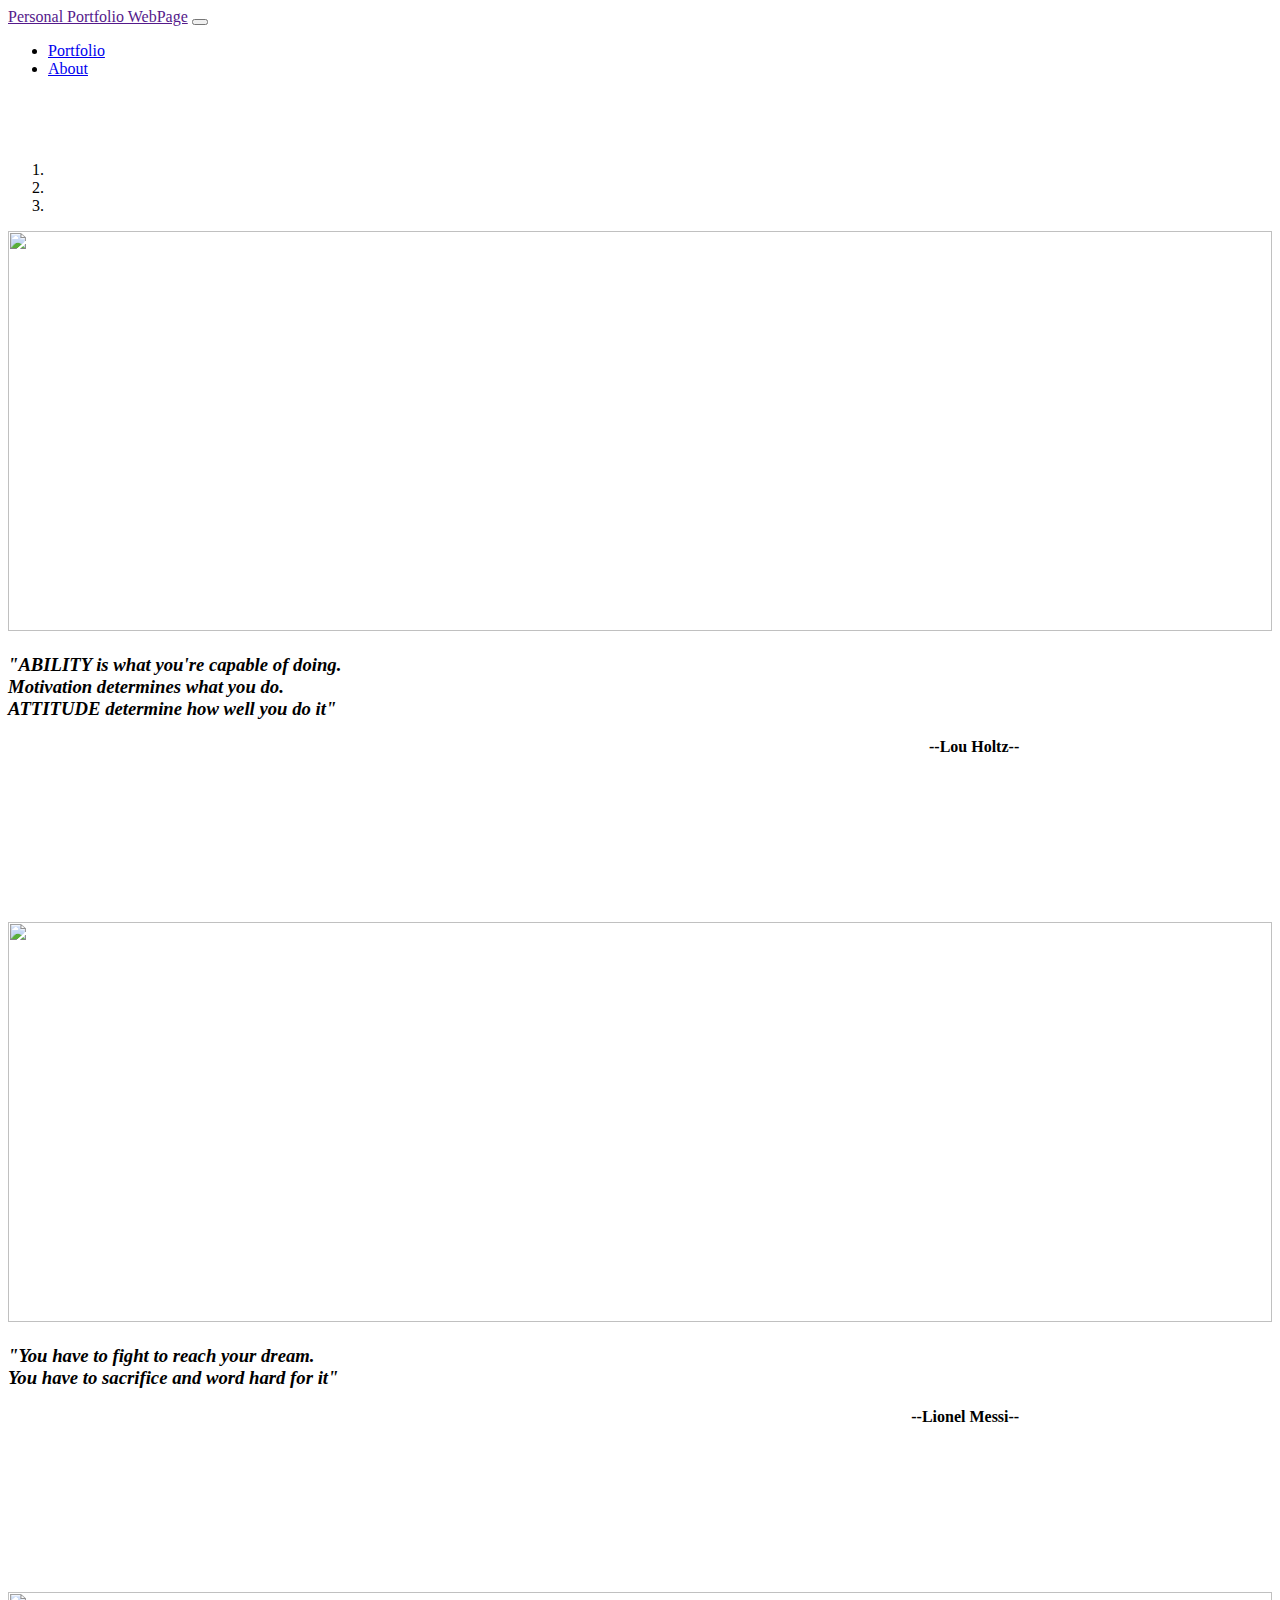
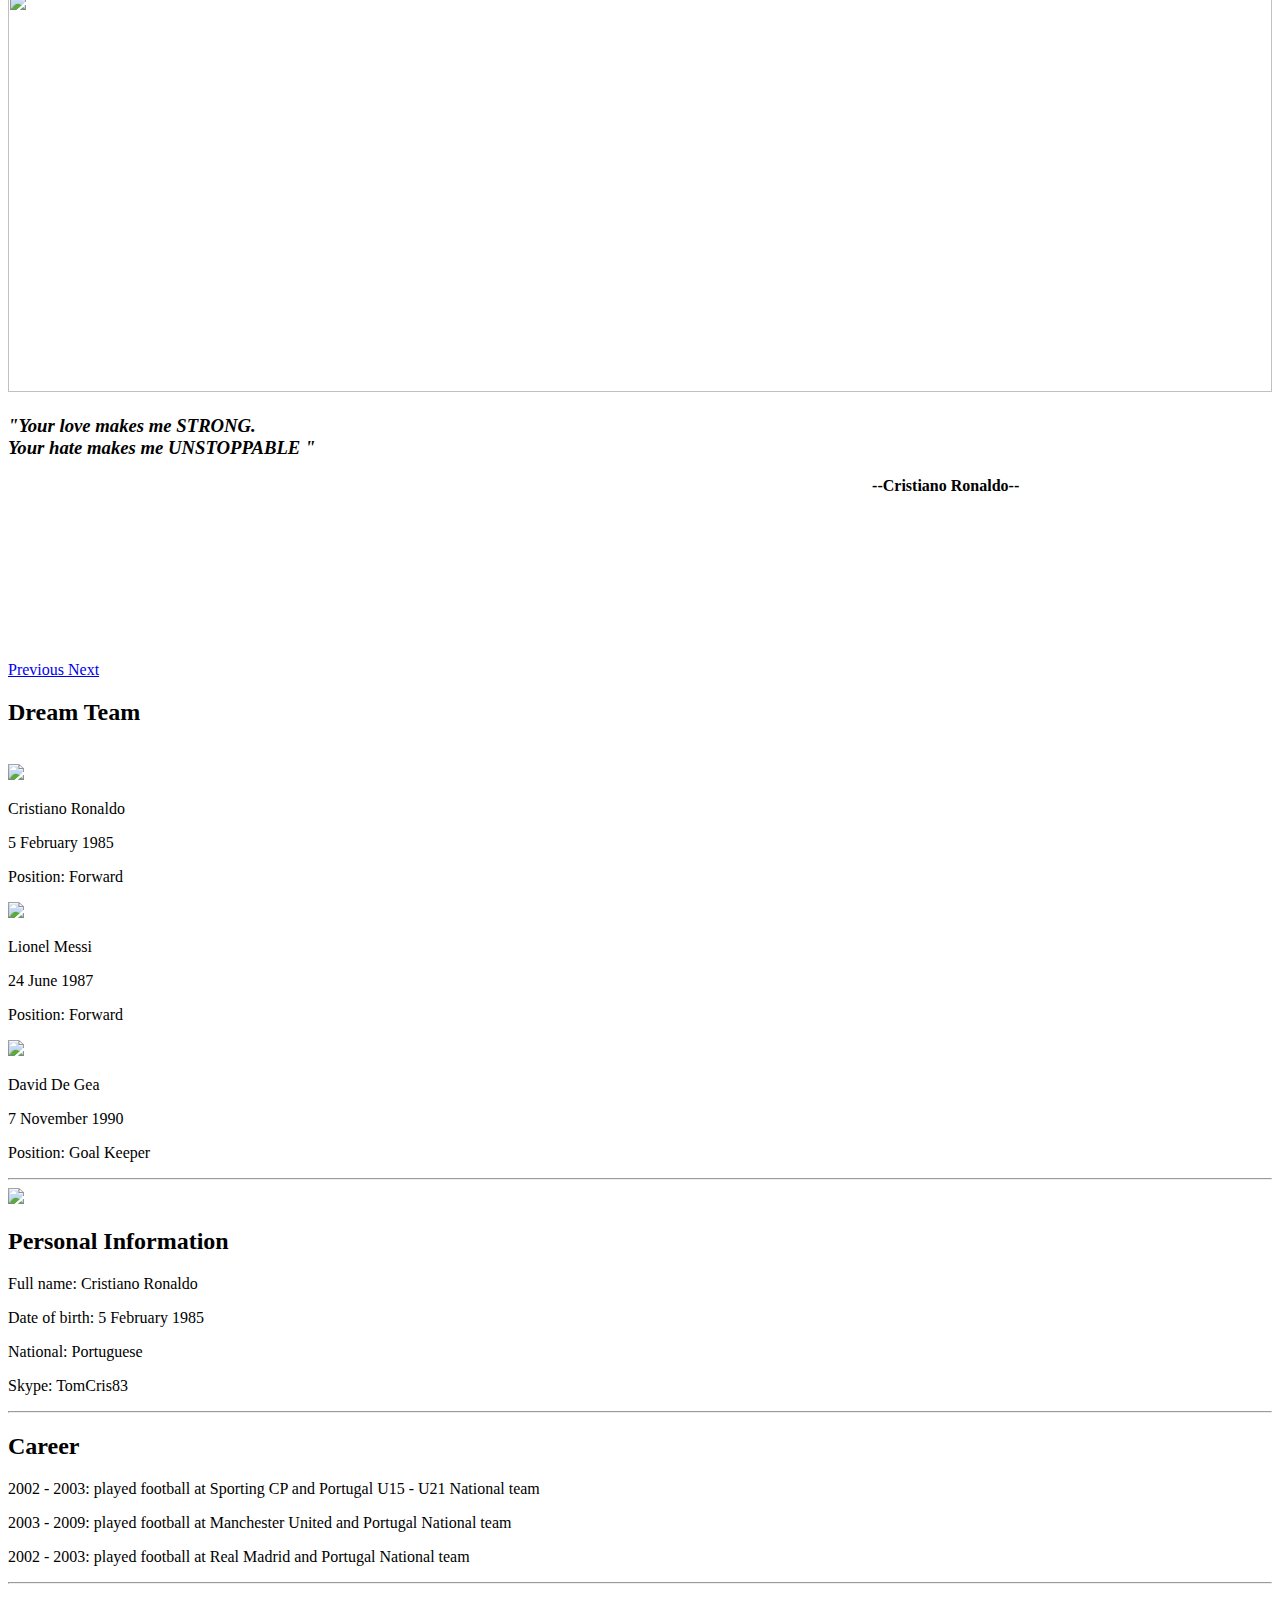
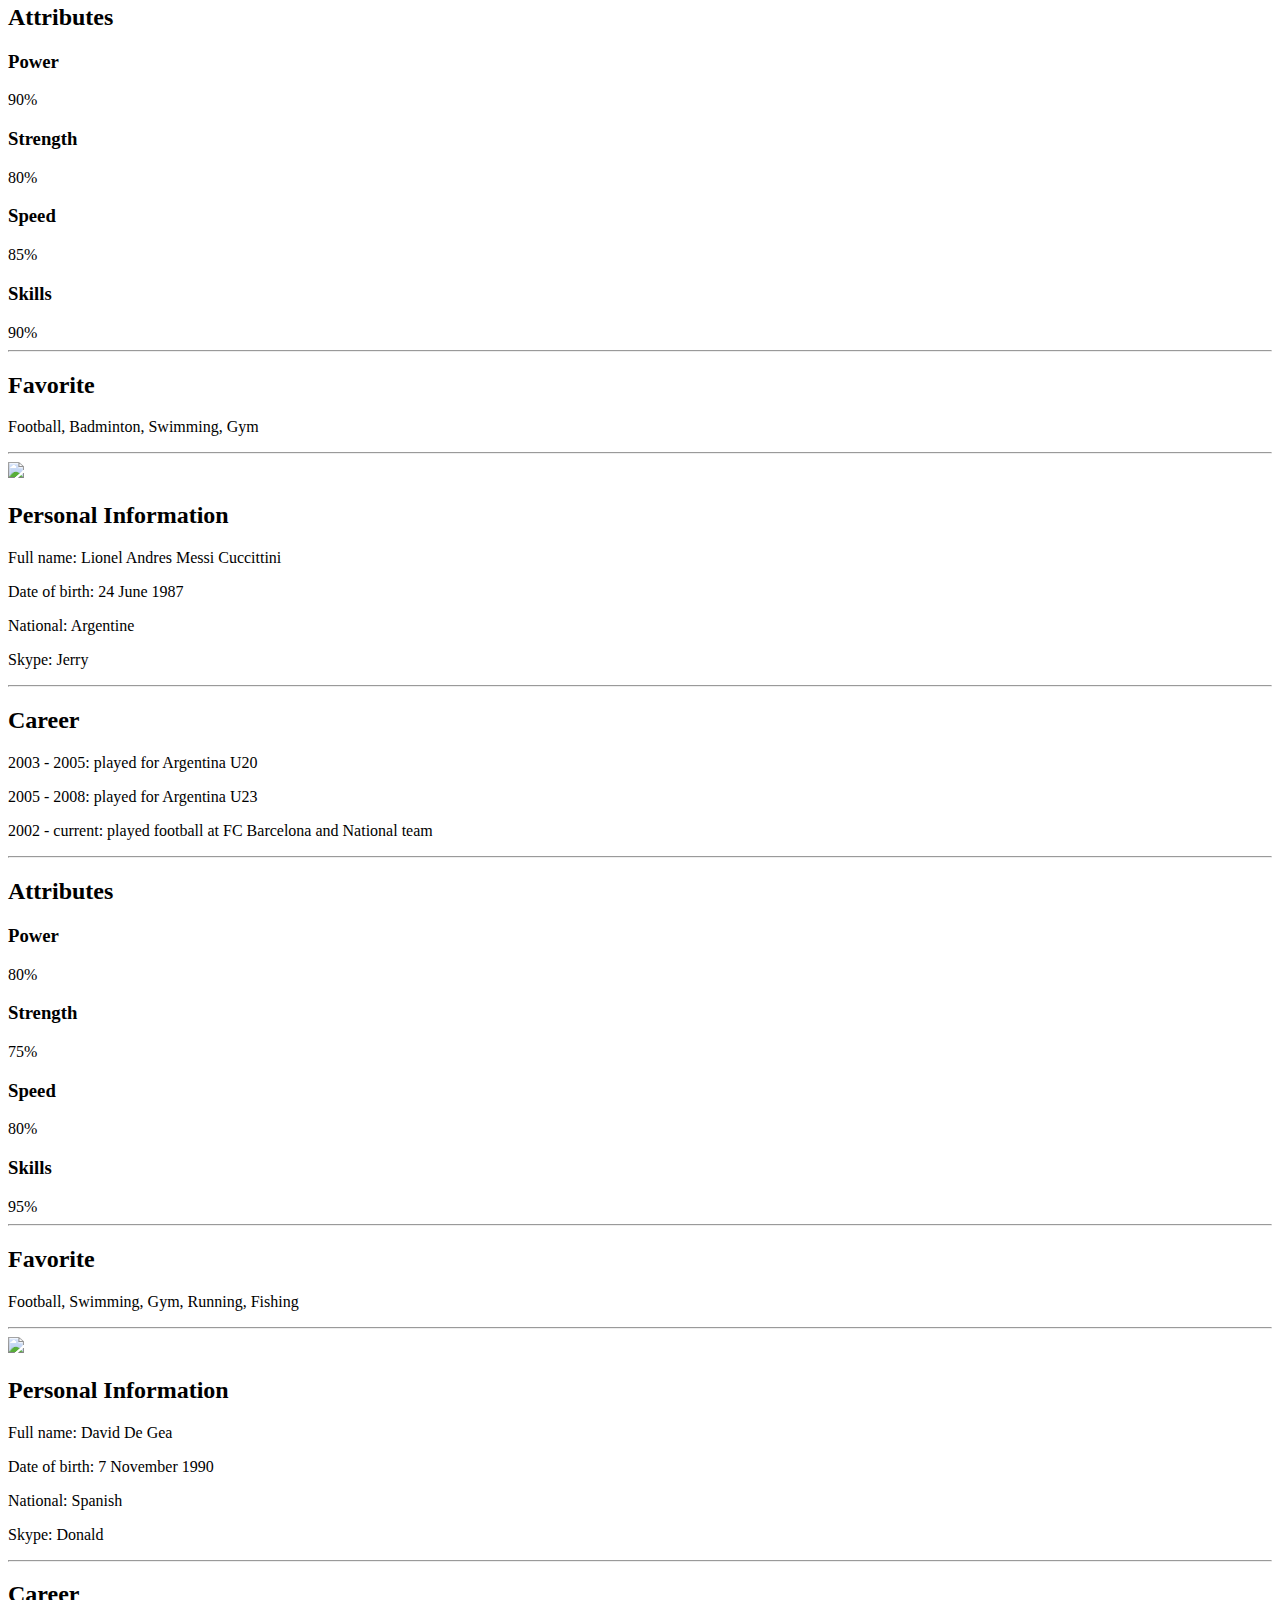
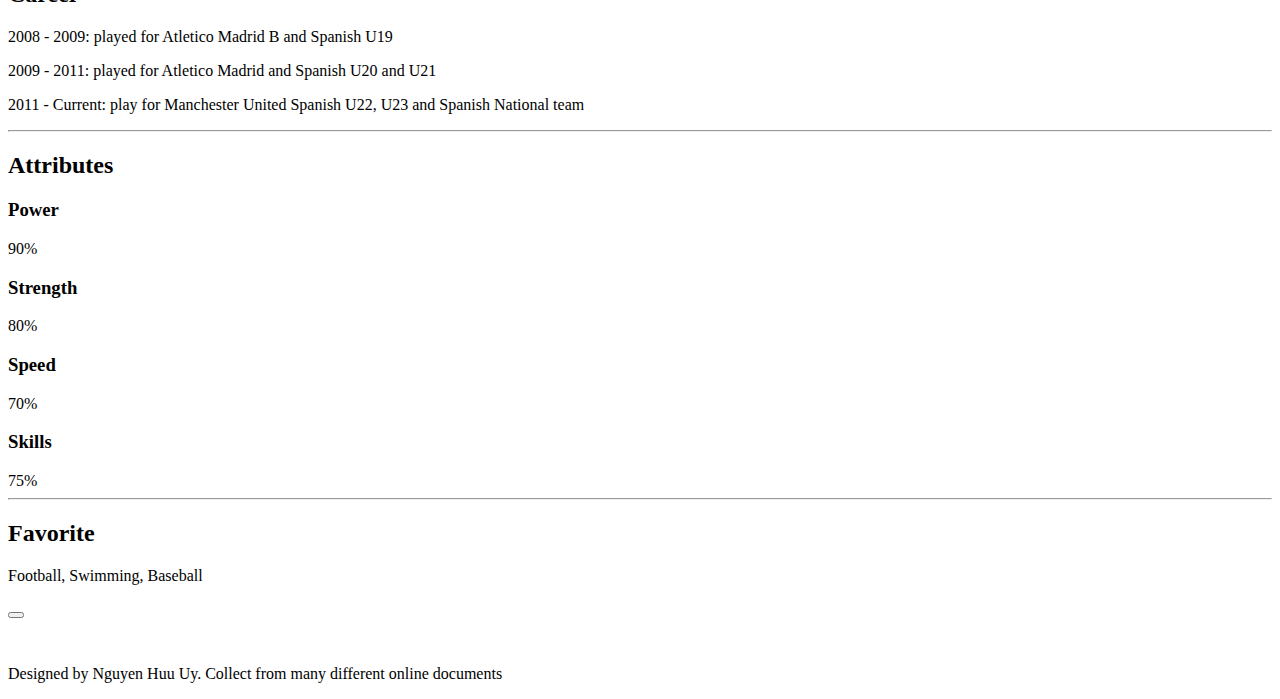
==== About.html @ 941bef18 "Add files via upload" ====
<!DOCTYPE html>
<html lang="en">
<head>
<meta charset="utf-8">
<meta http-equiv="X-UA-Compatible" content="IE=edge" />
<meta name="viewport" content="width=device-width, intinial-scale=1" />
<link href="../css/bootstrap.min.css" rel="stylesheet" />
<link href="../css/about.css" rel="stylesheet" />
<title>Personal Portfolio WebPage</title>
<style>
</style>
</head>
<body>
	<nav class="navbar navbar-inverse navbar-fixed-top">
		<div class="container-fluid">
			<div class="navbar-header">
				<a class="navbar-brand" href="">Personal Portfolio WebPage</a>
				<button type="button" class="navbar-toggle" data-toggle="collapse"
					data-target="#myNavbar">
					<span class="icon-bar"> </span> <span class="icon-bar"> </span> <span
						class="icon-bar"> </span>
				</button>
			</div>
			<ul class="nav navbar-nav navbar-right collapse navbar-collapse"
				id="myNavbar">
				<li><a href="../index.html">Portfolio</a></li>
				<li><a href="#">About</a></li>
			</ul>
		</div>
	</nav>
	<div id="myCarousel" class="carousel slide" data-ride="carousel"
		style="width: 100%; padding-top: 51px;">
		<!-- Indicators -->
		<ol class="carousel-indicators">
			<li data-target="#myCarousel" data-slide-to="0" class="active"></li>
			<li data-target="#myCarousel" data-slide-to="1"></li>
			<li data-target="#myCarousel" data-slide-to="2"></li>
		</ol>

		<!-- Wrapper for slides -->
		<div class="carousel-inner">
		
			<div class="item active">
				<img src="../images/c1.png" style="width: 100%; height: 400px;">
				<div class="carousel-caption" style="padding-bottom: 150px">
					<h3>
						<i>"ABILITY is what you're capable of doing. <br>
							Motivation determines what you do. <br> ATTITUDE determine
							how well you do it"
						</i>
					</h3>
					<p style="text-align: right; padding-right: 20%;">
						<b>--Lou Holtz--</b>
					</p>
				</div>
			</div>
			
			
			<div class="item">
				<img src="../images/champion.jpg"
					style="width: 100%; height: 400px;">
				<div class="carousel-caption" style="padding-bottom: 150px">
					<h3>
						<i>"You have to fight to reach your dream. <br> You have
							to sacrifice and word hard for it"
						</i>
					</h3>
					<p style="text-align: right; padding-right: 20%;">
						<b>--Lionel Messi--</b>
					</p>
				</div>
			</div>
			<div class="item">
				<img src="../images/cska.jpg" style="width: 100%; height: 400px;">
				<div class="carousel-caption" style="padding-bottom: 150px">
					<h3>
						<i>"Your love makes me STRONG. <br> Your hate makes me
							UNSTOPPABLE "
						</i>
					</h3>
					<p style="text-align: right; padding-right: 20%;">
						<b>--Cristiano Ronaldo--</b>
					</p>
				</div>
			</div>
		</div>
		<!-- Left and right controls -->
		<a class="left carousel-control" href="#myCarousel" data-slide="prev">
			<span class="glyphicon glyphicon-chevron-left"></span> <span
			class="sr-only">Previous</span>
		</a> <a class="right carousel-control" href="#myCarousel"
			data-slide="next"> <span
			class="glyphicon glyphicon-chevron-right"></span> <span
			class="sr-only">Next</span>
		</a>
	</div>
	<div class="container text-center" id="members">
		<h2>Dream Team</h2>
		<div class="row">
			<br>
			<div class="col-md-4 text-center">
				<a href="#tom"> <img src="../images/tom.png" class="img-circle"
					style="width: 50%">
				</a> <br>
				<p>Cristiano Ronaldo</p>
				<p>5 February 1985</p>
				<p>Position: Forward</p>
			</div>
			<div class="col-md-4">
				<a href="#jerry"> <img src="../images/jerry.png"
					class="img-circle" style="width: 50%" />
				</a>
				<p>Lionel Messi</p>
				<p>24 June 1987</p>
				<p>Position: Forward</p>
			</div>
			<div class="col-md-4">
				<a href="#donald"> <img src="../images/donald.png"
					class="img-circle" style="width: 50%" />
				</a>
				<p>David De Gea</p>
				<p>7 November 1990</p>
				<p>Position: Goal Keeper</p>
			</div>
		</div>
	</div>




	<hr>
	<div class="content text-center">
		<div class="container-fluid" id="tom">
			<div>
				<div class="col-md-4">
					<img src="../images/tom.png" class="img-circle" style="width: 50%">
				</div>
				<div class="col-md-6 text-left">
					<div>
						<h2>
							<b>Personal Information</b>
						</h2>
						<p>Full name: Cristiano Ronaldo</p>
						<p>Date of birth: 5 February 1985</p>
						<p>National: Portuguese</p>
						<p>Skype: TomCris83</p>
					</div>
					<hr>
					<div>
						<h2>
							<b>Career</b>
						</h2>
						<p>2002 - 2003: played football at Sporting CP and Portugal
							U15 - U21 National team</p>
						<p>2003 - 2009: played football at Manchester United and
							Portugal National team</p>
						<p>2002 - 2003: played football at Real Madrid and Portugal
							National team</p>
					</div>
					<hr>
					<div>
						<h2>
							<b>Attributes</b>
						</h2>
						<div class="container">
							<h3>Power</h3>
							<div class="progress">
								<div class="progress-bar" role="progressbar" aria-valuenow="90"
									aria-valuemin="0" aria-valuemax="100" style="width: 90%">
									90%</div>
							</div>
						</div>
						<div class="container">
							<h3>Strength</h3>
							<div class="progress">
								<div class="progress-bar" role="progressbar" aria-valuenow="80"
									aria-valuemin="0" aria-valuemax="100" style="width: 80%">
									80%</div>
							</div>
						</div>
						<div class="container">
							<h3>Speed</h3>
							<div class="progress">
								<div class="progress-bar" role="progressbar" aria-valuenow="85"
									aria-valuemin="0" aria-valuemax="100" style="width: 85%">
									85%</div>
							</div>
						</div>

						<div class="container">
							<h3>Skills</h3>
							<div class="progress">
								<div class="progress-bar" role="progressbar" aria-valuenow="90"
									aria-valuemin="0" aria-valuemax="100" style="width: 90%">
									90%</div>
							</div>
						</div>
					</div>
					<hr>
					<div>
						<h2>
							<b>Favorite</b>
						</h2>
						<p>Football, Badminton, Swimming, Gym</p>
					</div>
				</div>
			</div>
		</div>
		<hr>
		<div class="container-fluid" id="jerry">
			<div>
				<div class="col-md-4">
					<img src="../images/jerry.png" class="img-circle"
						style="width: 50%">
				</div>
				<div class="col-md-6 text-left">
					<div>
						<h2>
							<b>Personal Information</b>
						</h2>
						<p>Full name: Lionel Andres Messi Cuccittini</p>
						<p>Date of birth: 24 June 1987</p>
						<p>National: Argentine</p>
						<p>Skype: Jerry</p>
					</div>
					<hr>
					<div>
						<h2>
							<b>Career</b>
						</h2>
						<p>2003 - 2005: played for Argentina U20</p>
						<p>2005 - 2008: played for Argentina U23</p>
						<p>2002 - current: played football at FC Barcelona and
							National team</p>
					</div>
					<hr>
					<div>
						<h2>
							<b>Attributes</b>
						</h2>
						<div class="container">
							<h3>Power</h3>
							<div class="progress">
								<div class="progress-bar" role="progressbar" aria-valuenow="80"
									aria-valuemin="0" aria-valuemax="100" style="width: 80%">
									80%</div>
							</div>
						</div>
						<div class="container">
							<h3>Strength</h3>
							<div class="progress">
								<div class="progress-bar" role="progressbar" aria-valuenow="75"
									aria-valuemin="0" aria-valuemax="100" style="width: 75%">
									75%</div>
							</div>
						</div>
						<div class="container">
							<h3>Speed</h3>
							<div class="progress">
								<div class="progress-bar" role="progressbar" aria-valuenow="80"
									aria-valuemin="0" aria-valuemax="100" style="width: 80%">
									80%</div>
							</div>
						</div>

						<div class="container">
							<h3>Skills</h3>
							<div class="progress">
								<div class="progress-bar" role="progressbar" aria-valuenow="95"
									aria-valuemin="0" aria-valuemax="100" style="width: 95%">
									95%</div>
							</div>
						</div>
					</div>
					<hr>
					<div>
						<h2>
							<b>Favorite</b>
						</h2>
						<p>Football, Swimming, Gym, Running, Fishing</p>
					</div>
				</div>
			</div>
		</div>
		<hr>


		<div class="container-fluid" id="donald">
			<div>
				<div class="col-md-4">
					<img src="../images/donald.png" class="img-circle"
						style="width: 50%">
				</div>
				<div class="col-md-6 text-left">
					<div>
						<h2>
							<b>Personal Information</b>
						</h2>
						<p>Full name: David De Gea</p>
						<p>Date of birth: 7 November 1990</p>
						<p>National: Spanish</p>
						<p>Skype: Donald</p>
					</div>
					<hr>
					<div>
						<h2>
							<b>Career</b>
						</h2>
						<p>2008 - 2009: played for Atletico Madrid B and Spanish U19</p>
						<p>2009 - 2011: played for Atletico Madrid and Spanish U20 and
							U21</p>
						<p>2011 - Current: play for Manchester United Spanish U22, U23
							and Spanish National team</p>
					</div>
					<hr>
					<div>
						<h2>
							<b>Attributes</b>
						</h2>
						<div class="container">
							<h3>Power</h3>
							<div class="progress">
								<div class="progress-bar" role="progressbar" aria-valuenow="90"
									aria-valuemin="0" aria-valuemax="100" style="width: 90%">
									90%</div>
							</div>
						</div>
						<div class="container">
							<h3>Strength</h3>
							<div class="progress">
								<div class="progress-bar" role="progressbar" aria-valuenow="80"
									aria-valuemin="0" aria-valuemax="100" style="width: 80%">
									80%</div>
							</div>
						</div>
						<div class="container">
							<h3>Speed</h3>
							<div class="progress">
								<div class="progress-bar" role="progressbar" aria-valuenow="70"
									aria-valuemin="0" aria-valuemax="100" style="width: 70%">
									70%</div>
							</div>
						</div>

						<div class="container">
							<h3>Skills</h3>
							<div class="progress">
								<div class="progress-bar" role="progressbar" aria-valuenow="75"
									aria-valuemin="0" aria-valuemax="100" style="width: 75%">
									75%</div>
							</div>
						</div>
					</div>
					<hr>
					<div>
						<h2>
							<b>Favorite</b>
						</h2>
						<p>Football, Swimming, Baseball</p>
					</div>
				</div>
			</div>
		</div>
	</div>
	<button type="button" class="btn btn-default btn-circle"
		id="scrollButton" onclick="backtoTop()">
		<i class="up" id="totop"></i>
	</button>
	<footer class="container-fluid bg-4 text-center">
		<p style="padding-top: 30px">Designed by Nguyen Huu Uy. Collect
			from many different online documents</p>
	</footer>
	<script
		src="https://ajax.googleapis.com/ajax/libs/jquery/1.11.1/jquery.min.js"></script>
	<script src="../js/bootstrap.min.js"></script>
	<script src="../js/scroll.js"></script>
</body>
</html>
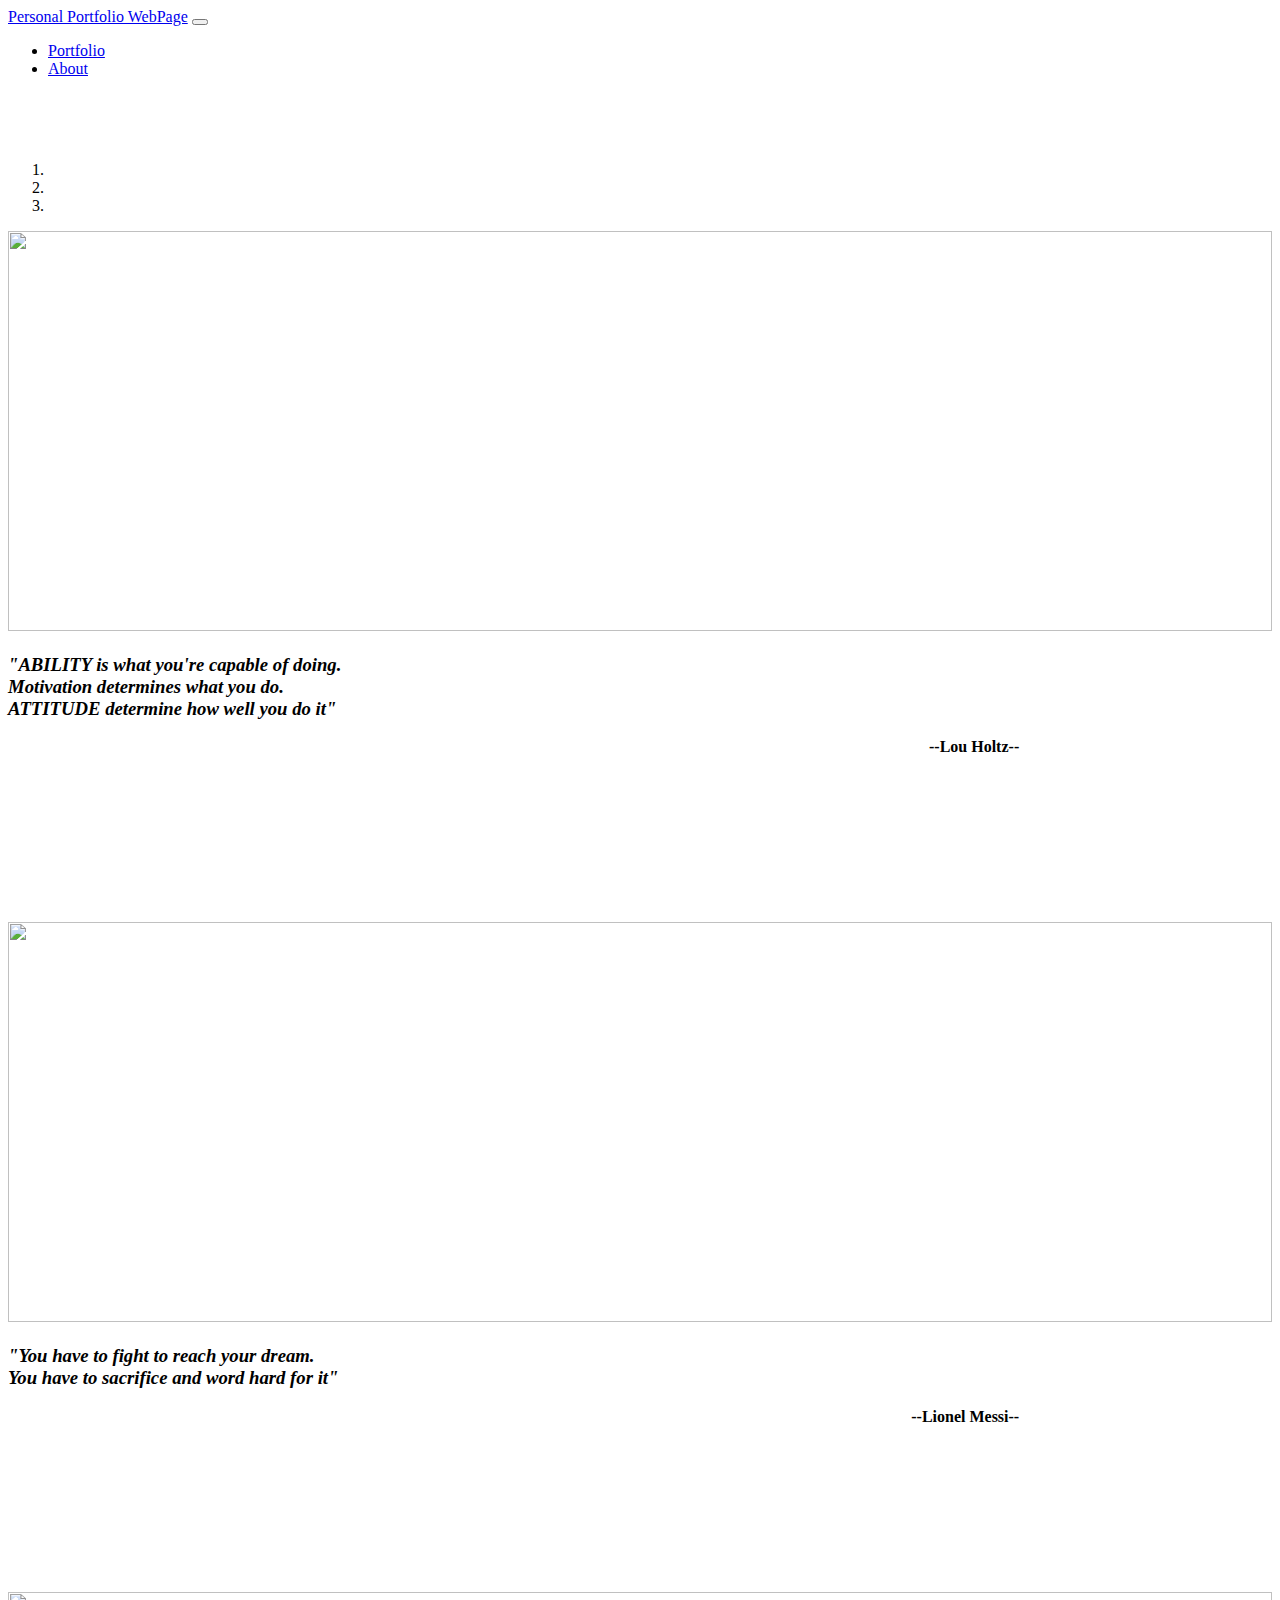
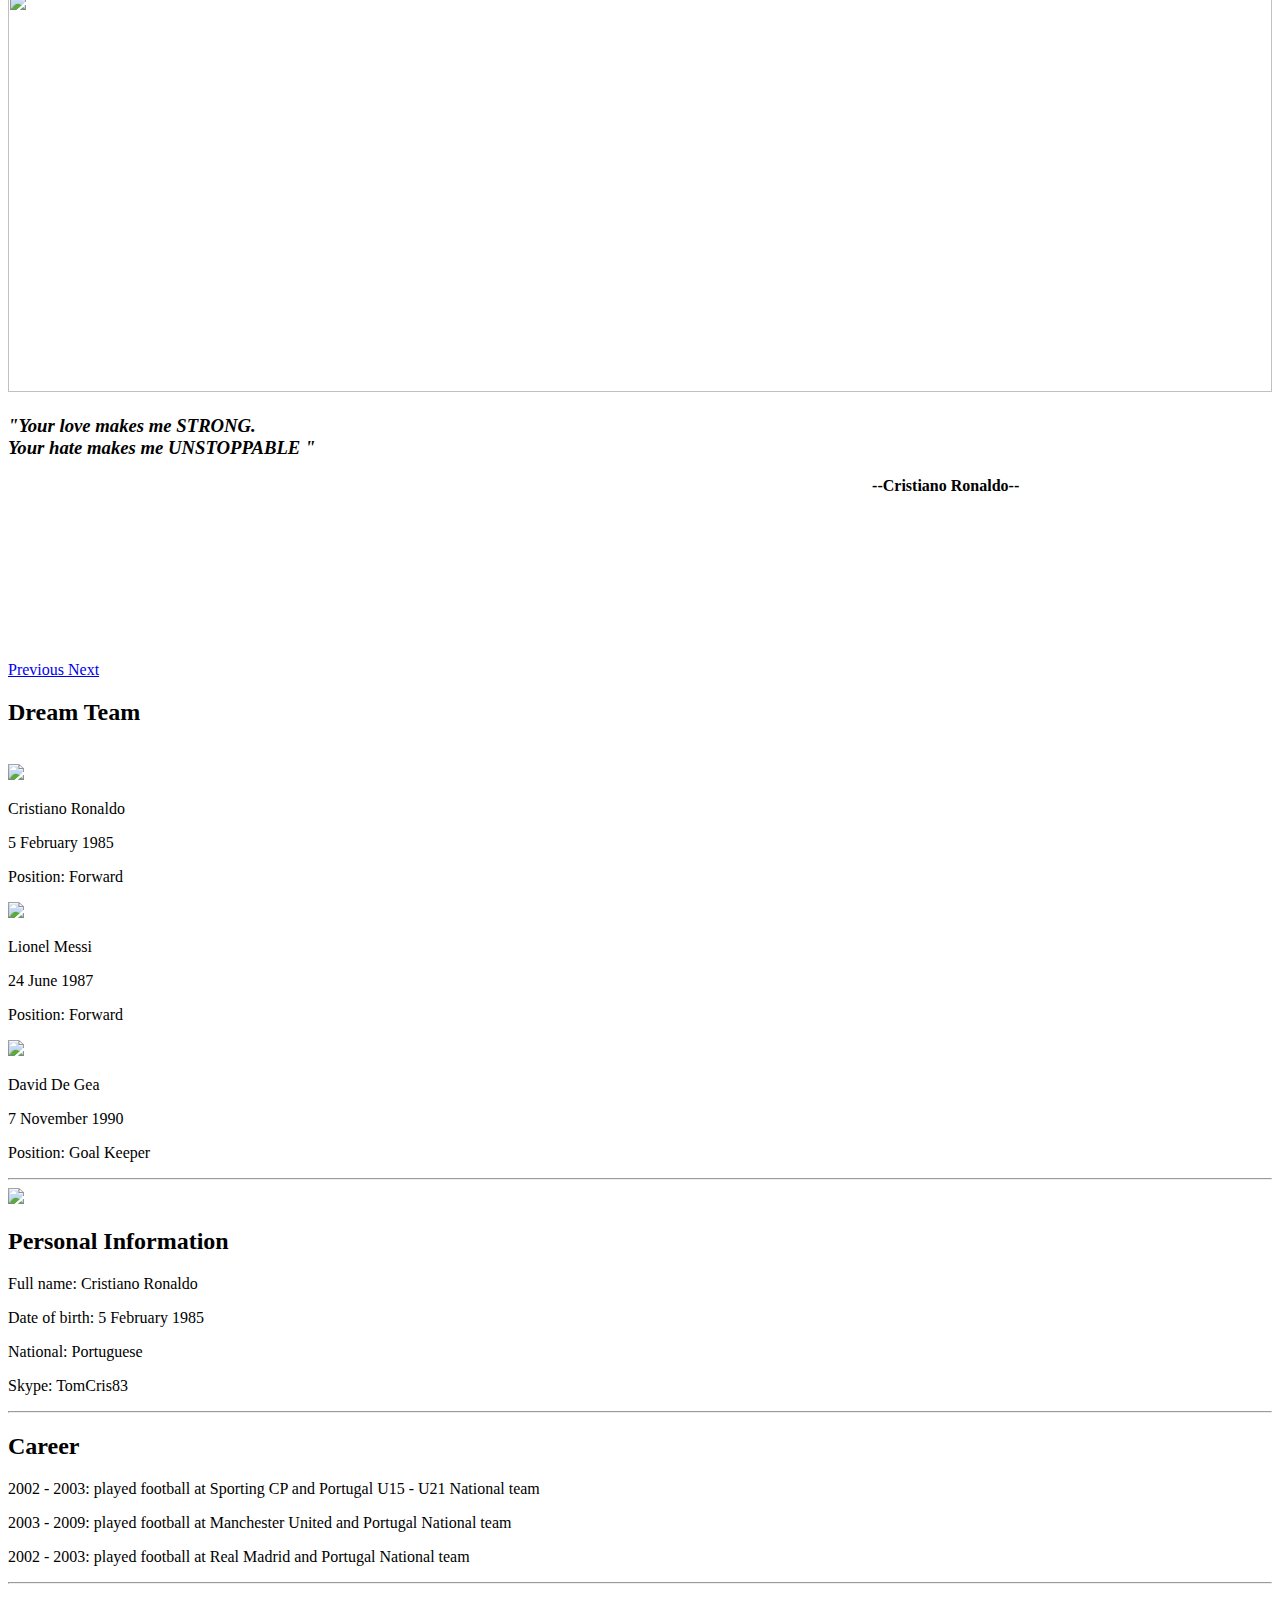
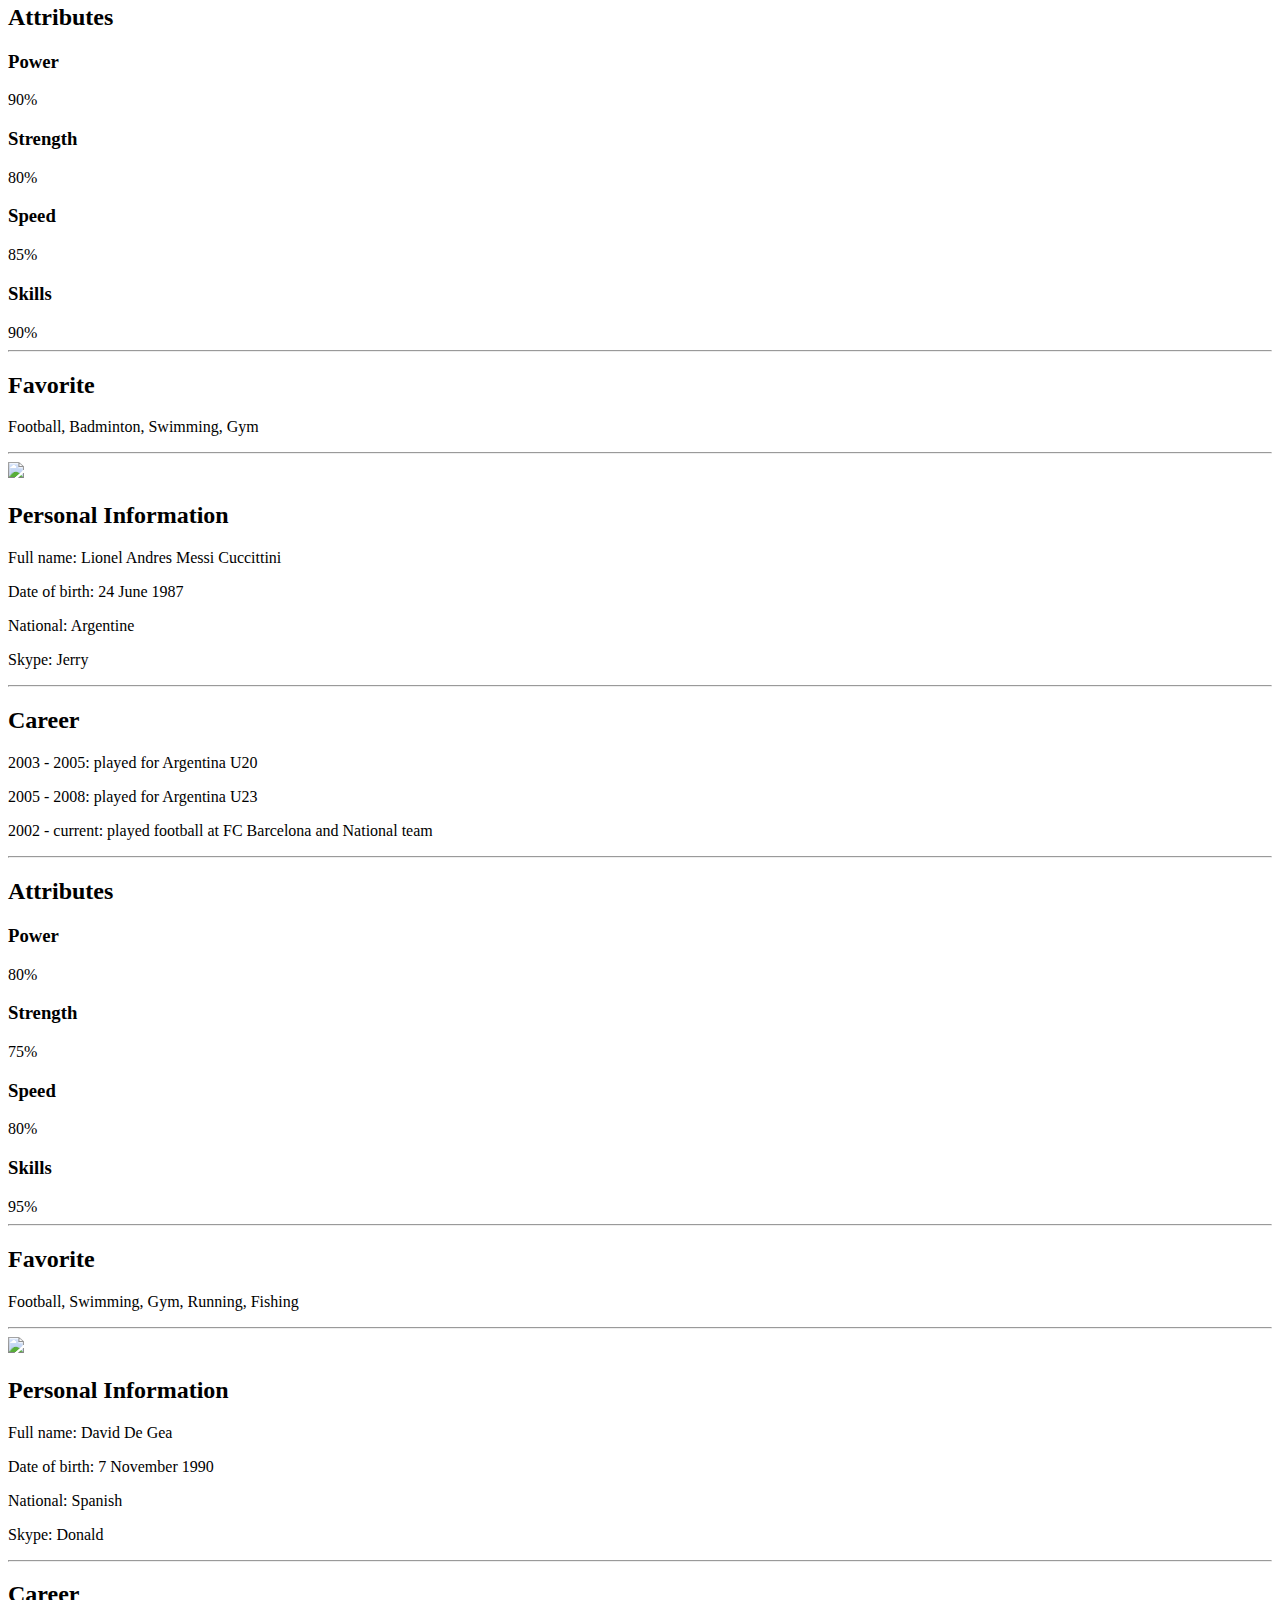
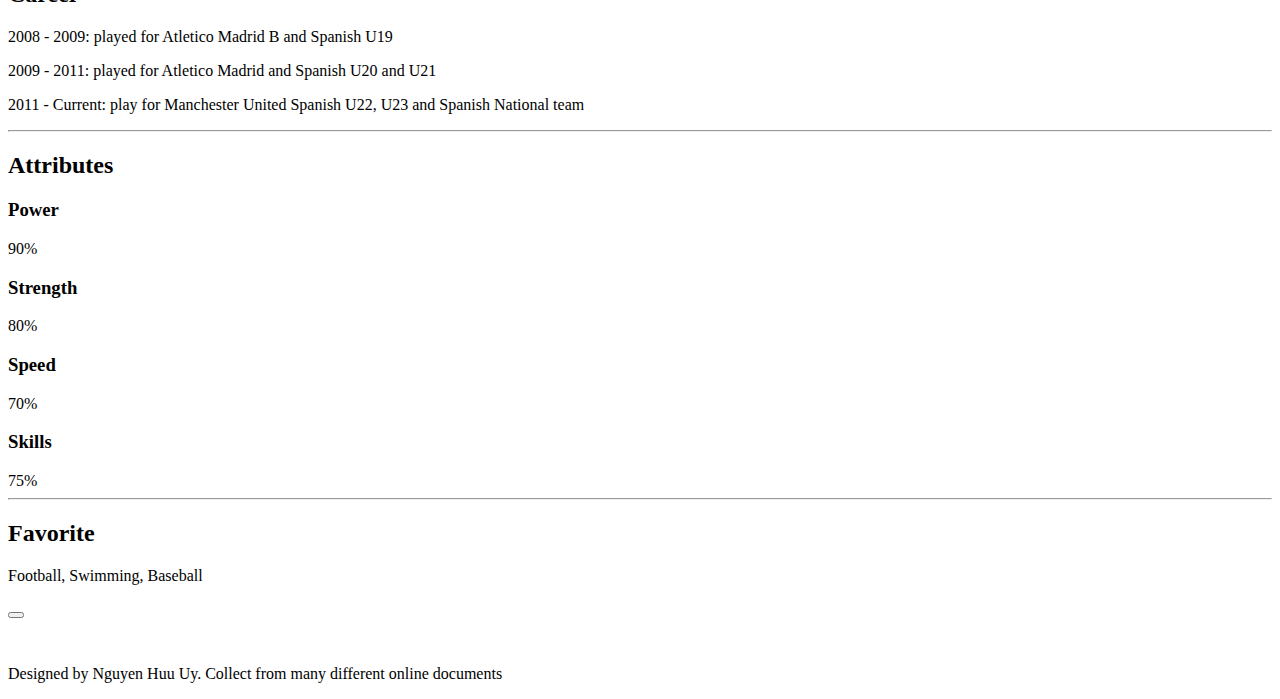
==== commit 00996501: "Add files via upload" ====
--- a/About.html
+++ b/About.html
@@ -14,7 +14,7 @@
 	<nav class="navbar navbar-inverse navbar-fixed-top">
 		<div class="container-fluid">
 			<div class="navbar-header">
-				<a class="navbar-brand" href="">Personal Portfolio WebPage</a>
+				<a class="navbar-brand" href="#">Personal Portfolio WebPage</a>
 				<button type="button" class="navbar-toggle" data-toggle="collapse"
 					data-target="#myNavbar">
 					<span class="icon-bar"> </span> <span class="icon-bar"> </span> <span
@@ -39,7 +39,7 @@
 
 		<!-- Wrapper for slides -->
 		<div class="carousel-inner">
-		
+
 			<div class="item active">
 				<img src="../images/c1.png" style="width: 100%; height: 400px;">
 				<div class="carousel-caption" style="padding-bottom: 150px">
@@ -54,8 +54,8 @@
 					</p>
 				</div>
 			</div>
-			
-			
+
+
 			<div class="item">
 				<img src="../images/champion.jpg"
 					style="width: 100%; height: 400px;">
@@ -101,7 +101,7 @@
 			<div class="col-md-4 text-center">
 				<a href="#tom"> <img src="../images/tom.png" class="img-circle"
 					style="width: 50%">
-				</a> <br>
+				</a>
 				<p>Cristiano Ronaldo</p>
 				<p>5 February 1985</p>
 				<p>Position: Forward</p>
@@ -121,6 +121,7 @@
 				<p>David De Gea</p>
 				<p>7 November 1990</p>
 				<p>Position: Goal Keeper</p>
+
 			</div>
 		</div>
 	</div>
